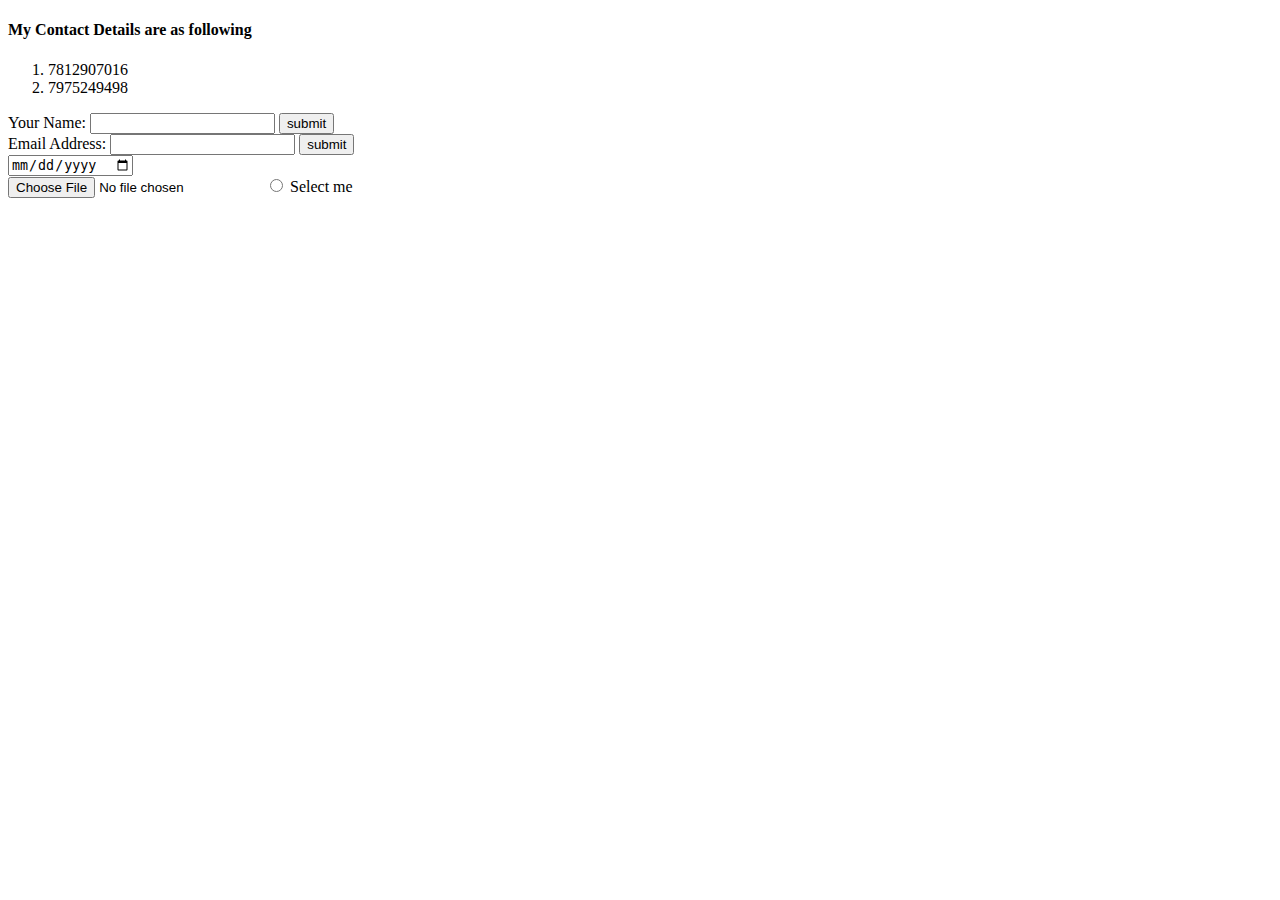
==== Contact.html @ 6dfd2c7c "Add files via upload" ====
<!DOCTYPE html>
<html lang="en" dir="ltr">
  <head>
    <meta charset="utf-8">
    <title>Contact</title>
  </head>
  <body>
  <h4>My Contact Details are as following</h4>
  <ol>
    <li>7812907016</li>
    <li>7975249498</li>
  </ol>
  <form class="" action="mailto:amritakomal7@gmail.com" method="post">
    <label for="">Your Name:</label>
    <input type="text" name="yourName" value="">
    <input type="submit" name="" value="submit"><br>
    <label for="">Email Address:</label>
    <input type="text" name="yourEmail" value="">
    <input type="submit" name="" value="submit"><br>
    <input type="date" name="" value=""><br>
    <input type="file" name="" value="">

    <label><input type="radio" name="radio"> Select me</label>

  </form>
  </body>
</html>
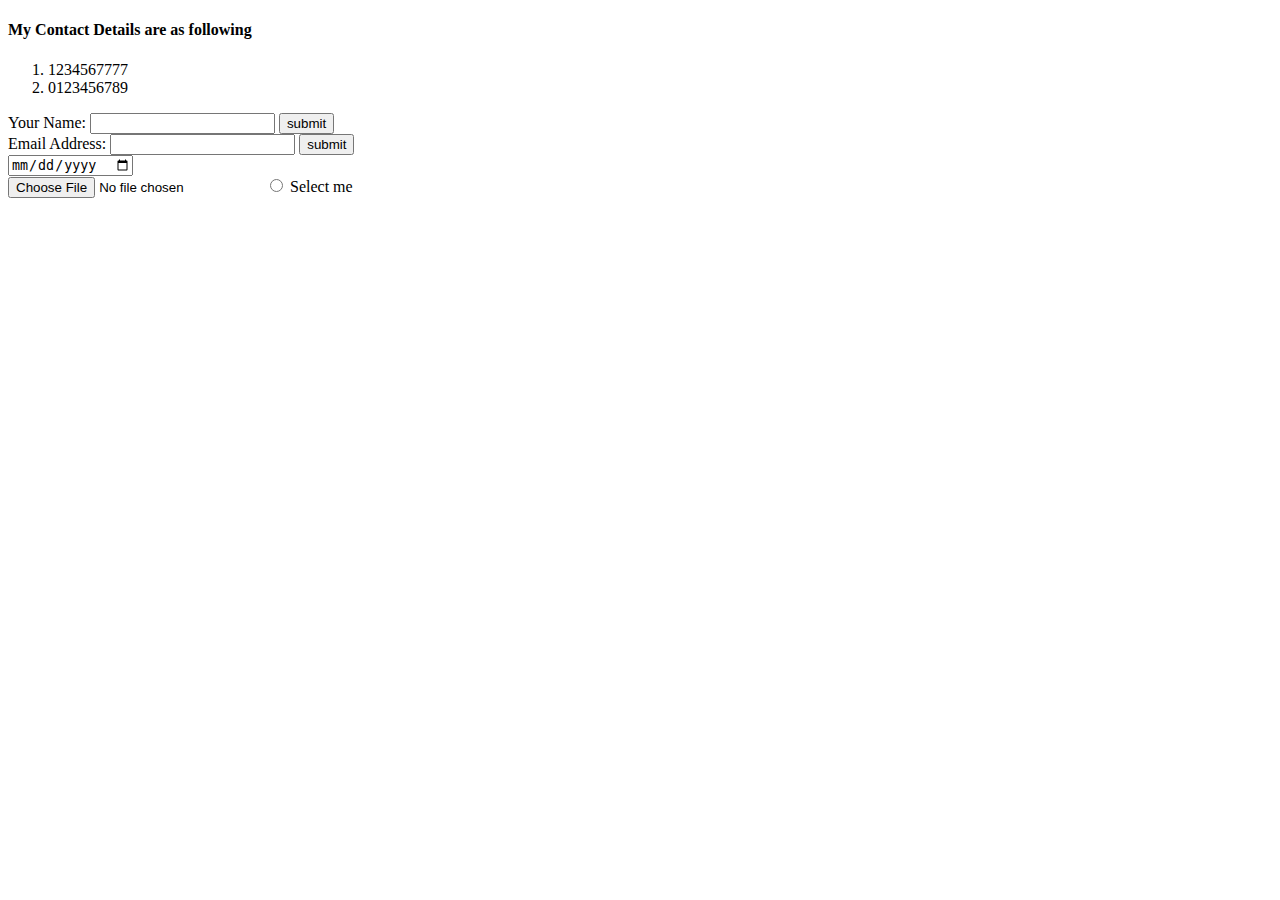
==== commit 4cf52cda: "Update Contact.html" ====
--- a/Contact.html
+++ b/Contact.html
@@ -7,8 +7,8 @@
   <body>
   <h4>My Contact Details are as following</h4>
   <ol>
-    <li>7812907016</li>
-    <li>7975249498</li>
+    <li>1234567777</li>
+    <li>0123456789</li>
   </ol>
   <form class="" action="mailto:amritakomal7@gmail.com" method="post">
     <label for="">Your Name:</label>
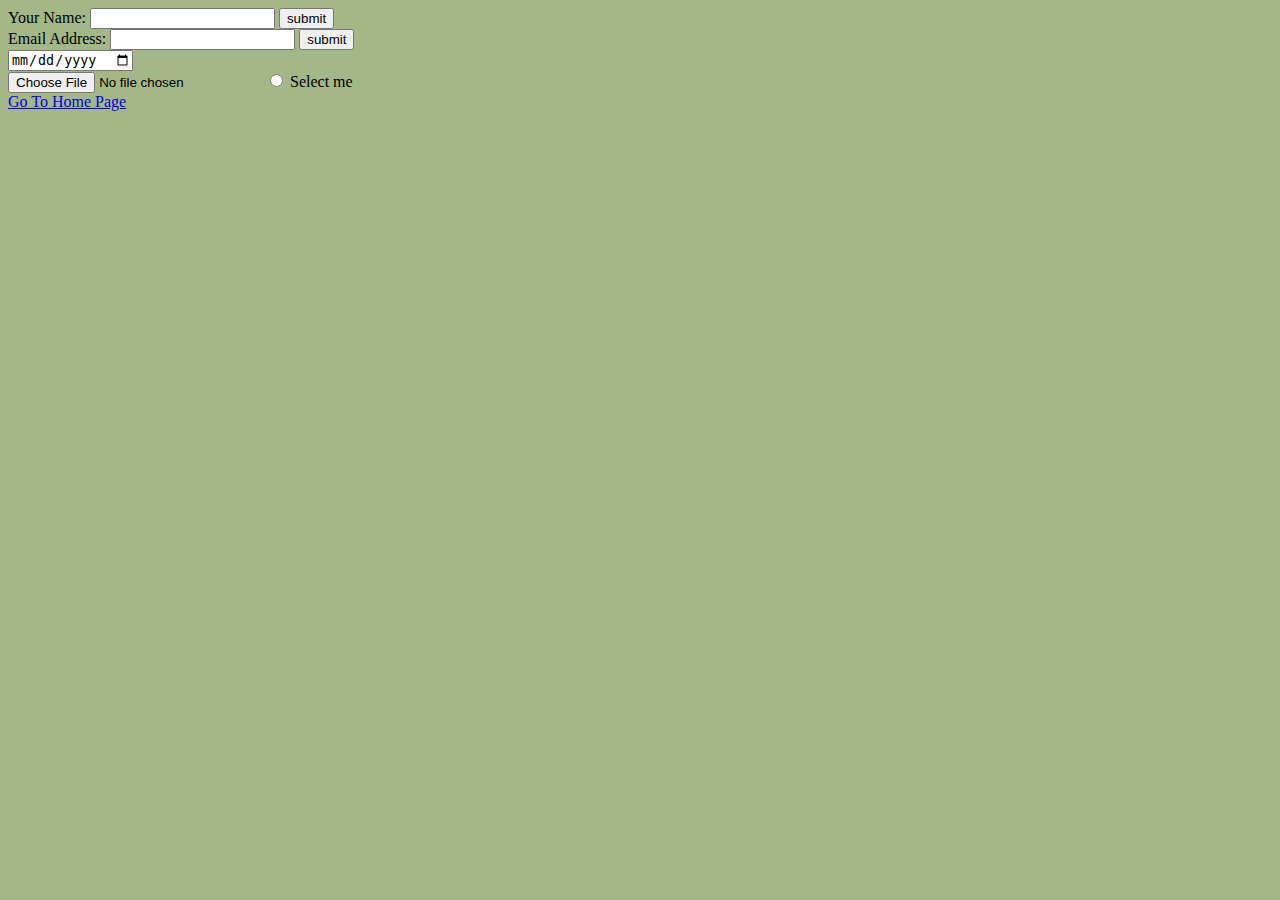
==== commit 4e53cfc9: "Add files via upload" ====
--- a/Contact.html
+++ b/Contact.html
@@ -3,12 +3,13 @@
   <head>
     <meta charset="utf-8">
     <title>Contact</title>
+    <link rel="stylesheet" href="css/styles.css">
   </head>
-  <body>
-  <h4>My Contact Details are as following</h4>
+  <body style="background-color:#a4b787;>
+  <h3>My Contact Details are as following</h3>
   <ol>
-    <li>1234567777</li>
-    <li>0123456789</li>
+    <li>7812907016</li>
+    <li>7975249498</li>
   </ol>
   <form class="" action="mailto:amritakomal7@gmail.com" method="post">
     <label for="">Your Name:</label>
@@ -21,7 +22,9 @@
     <input type="file" name="" value="">
 
     <label><input type="radio" name="radio"> Select me</label>
+<br>
+  </form>
 
-  </form>
+  <a href="index.html">Go To Home Page</a><br>
   </body>
 </html>
